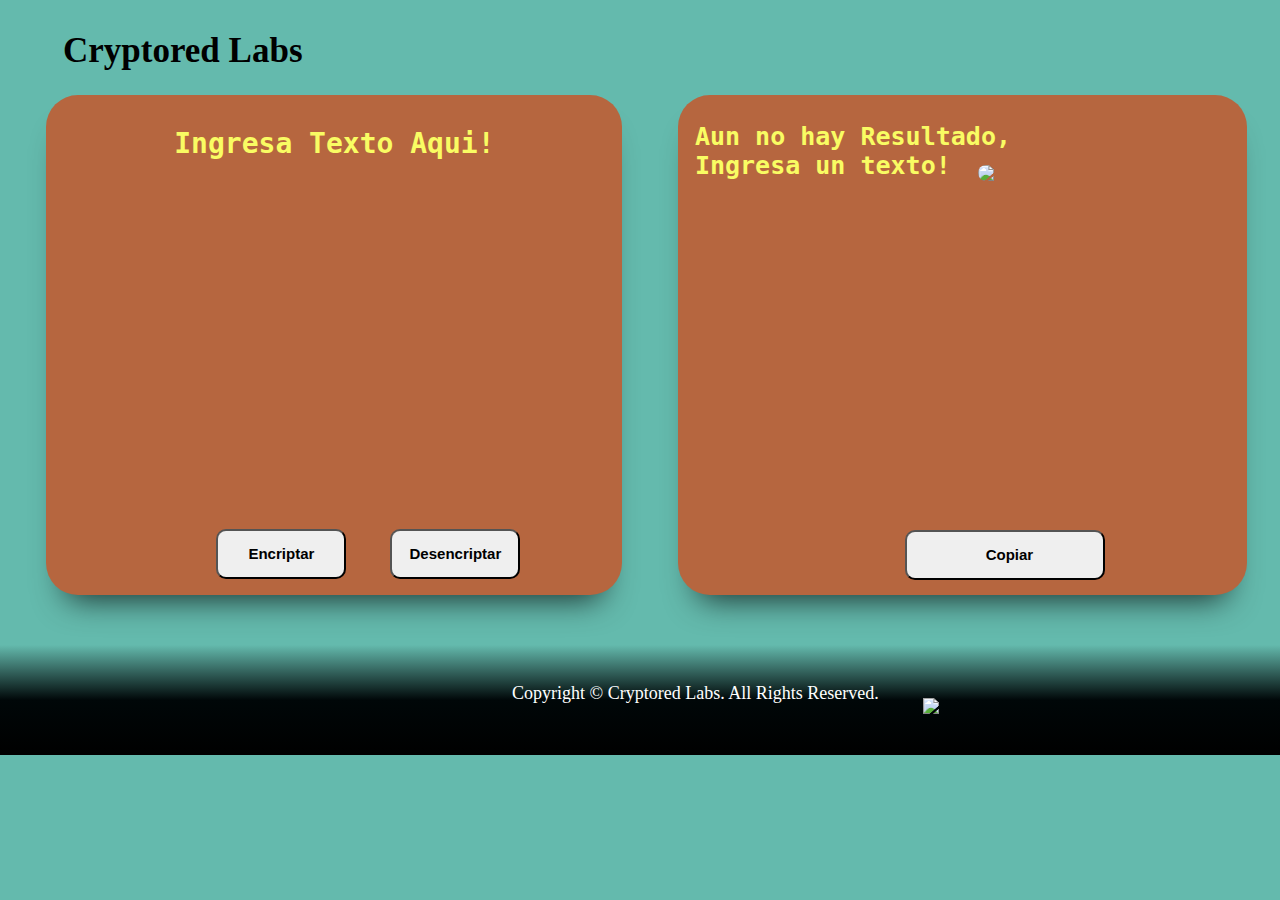
==== portfolio/encryptor/index.html @ 4f3464c0 "remove content thats not ready, and added first project" ====
<!DOCTYPE html>
<html>

    <head>
        <title onclick="secret()">Encryptor</title>
        <meta charset="UTF-8">
        <meta name="viewport" content="width=device-width, initial-scale=1.0">
        <link rel='stylesheet' href="styles.css">
        <script src="myscript.js"></script>
        <script src="https://kit.fontawesome.com/7869048bd9.js" crossorigin="anonymous"></script>
    </head>
    <body>
        <header>
            <h1 id="capi">Cryptored Labs</h1>
            <div id="alert"><p>Here the alert will display</p></div>
        </header>
        <section id="Encryptor">
            <div class="container-input">
                <textarea id="input-text" name="input-text" placeholder="Ingresa Texto Aqui!" rows="10" cols="50"></textarea>
                <div style="display:inline-block;">
                    <button class="buttons" type="button" onclick="encrypt()">Encriptar</button>
                    <button class="buttons" type="button" onclick="decrypt()">Desencriptar</button>
                </div>
            </div>

            <div class="container-output">
                <textarea id="output-text" name="output-text" rows="14" cols="21" placeholder="Aun no hay Resultado, Ingresa un texto!"readonly></textarea>
                <img class="pet" src="https://cdn.pixabay.com/photo/2023/04/25/00/07/00-07-51-295_1280.jpg" width="260px">
                <div>
                    <button class="copyButton">
                        <span class="fa-solid fa-copy"></span><span style="margin-left:8px;">Copiar</span>
                    </button>
                </div>
            </div>
        </section>
        <footer>
            <div class="credits">
                <p>
                    Copyright &#169 Cryptored Labs. All Rights Reserved.
                    <span> <img src="https://preview.redd.it/6c6r9mzxc9a51.gif?format=png8&s=befc74ea400dd3212305044f9589ef34129da9f8" width="50px"></span>
                </p>
               
            </div>
        </footer>
    </body>

</html>
---- portfolio/encryptor/styles.css ----
/*
Color Palette:
Azul Petroleo rgb(33, 112, 116)  / #217074 
Verde Albaca rgb(55, 116, 91)      / #37745B
Verde Cocodrilo rgb(139, 157, 119) / #8B9D77
Blanco Perla rgb(231, 234, 239) / #E7EAEF
Rosa Salsa rgb(237, 197, 171) / #EDC5AB
*/

body{
    background: #64BAAD ;
}
header h1{
    display: inline-block;
    width: 510px;
    position: relative;
    margin-left: 55px;
    font-size: 35px;
    transition: color 1s;
}
#alert{
    display: inline-block;
    position: relative;
    margin-left: 150px;
    top: 18px;
    width: 500px;
    height: 50px;
    border-radius: 45px;
    font-size: 23px;
    font-weight: bolder;
}
#alert p{
    display: none;
    position: relative;
    left: 110px;
    bottom: 11px;
    text-align: center;
    box-sizing: border-box;
    padding-bottom: 20px;
}
header h1:hover{
    color: #D74250;
}
footer{
    display:inline-block;
    position: absolute;
    margin-top: 50px;
    left: 0px;
    background-image: linear-gradient(#64BAAD, #000708, #000000);
    width: 100%;
    height: 110px;
}
#encryptor{
    width: 90%;
}
/* Seccion de Input */
.container-input {
    display:inline-block;
    position: absolute;
    margin: auto 3%;
    width: 45%;
    height: 500px;
    background: #B6663F;
    box-shadow: 0px 24px 32px -20px rgba(0, 0, 0, 0.753);
    border-radius: 32px;
}
#input-text{
    display: block;
    position: relative;
    top: 30px;
    width: 80%;
    margin: auto;
    text-align: center;
    font-size: 28px;
    font-weight: bold;
    background-color:#B6663F;
    color:#f9fc63;
    resize: none;
    border: none;
    outline: none; 
    
}
::placeholder { 
    color: #f9fc63;
    opacity: 1;
  }
.buttons{
    display: inline-block;
    position: relative;
    margin: auto 20px ;
    width: 130px;
    height: 50px;
    border-radius: 10px;
    top: 100px;
    left: 150px;
    font-weight: bold;
    font-size: 15px;
}
.copyButton{
    display: block;
    position: absolute;
    text-align: center;
    width: 200px;
    height: 50px;
    top: 87%;
    left: 40%;
    border-radius: 10px;
    font-weight: bold;
    font-size: 15px;
}

/* Seccion de Output */
.container-output {
    display: inline-block;
    position: relative;
    margin: auto 3%;
    width: 45%;
    left: 50%;
    height: 500px;
    background: #B6663F;
    box-shadow: 0px 24px 32px -20px rgba(0, 0, 0, 0.753);
    border-radius: 32px;
}
#output-text{
    display: inline-block;
    position: relative;
    margin: 15px;
    top:10px;
    font-size: 25px;
    font-weight: bold;
    background-color:#B6663F;
    color:#f9fc63;
    border: none;
    outline: none; 
    resize: none;
}
.pet{
    display:inline-block;
    position: absolute;
    right: 9px;
    top: 70px;
    border-radius: 10px;
}
.credits{
    display: inline-block;
    position: relative;
    top: 20px;
    left: 40%;
    vertical-align: middle;
    color: white;
    font-size: 18px;
}
.credits span{
    display: inline-block;
    position: relative;
    top:15px;
    left: 40px;
    align-items:center;
}
@media (max-width: 400px) {
    .pet{
        width: 150px;
    }

  }
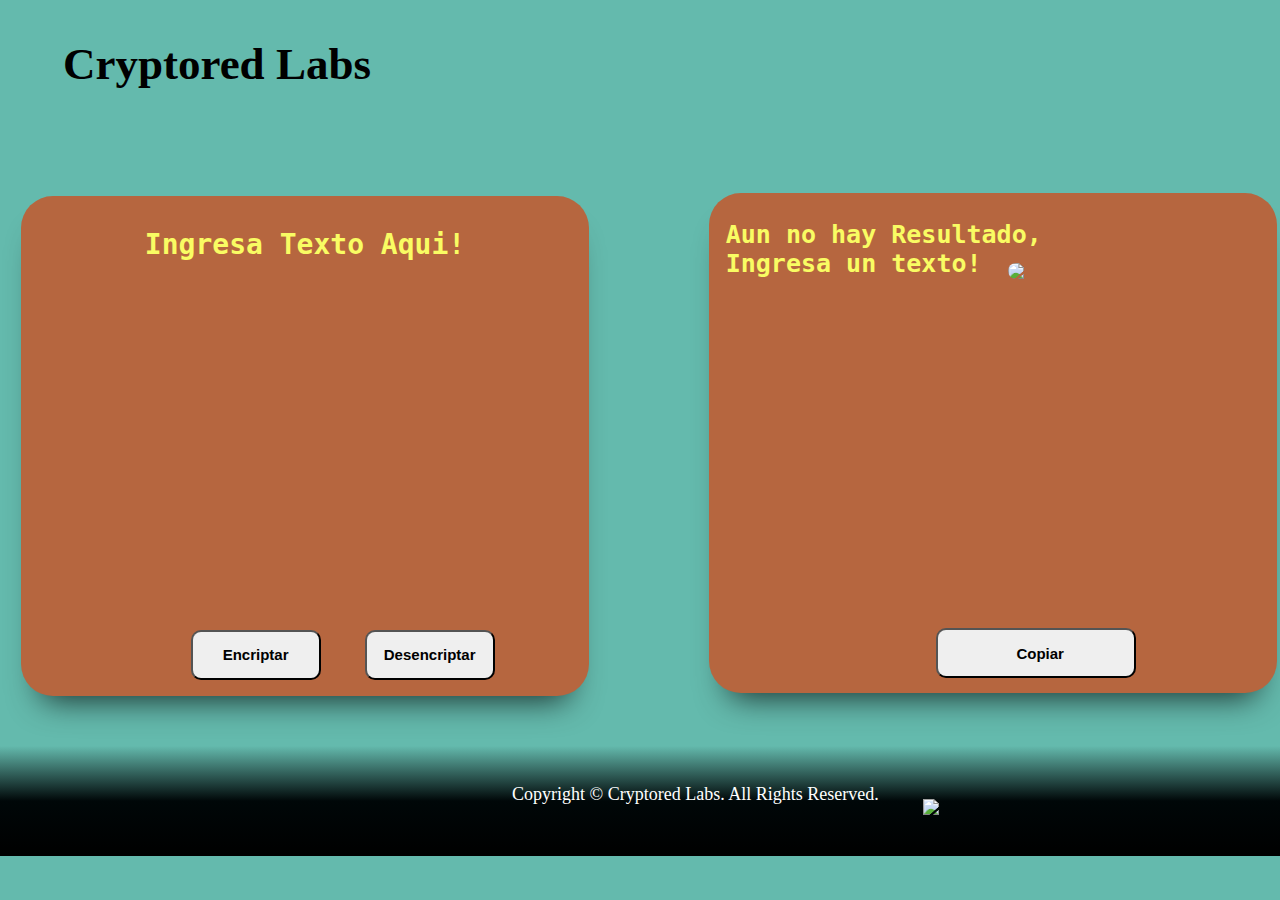
==== commit af4a3c7e: "add responsiveness for mobile, fixed JS issue with onclick" ====
--- a/portfolio/encryptor/index.html
+++ b/portfolio/encryptor/index.html
@@ -17,9 +17,13 @@
         <section id="Encryptor">
             <div class="container-input">
                 <textarea id="input-text" name="input-text" placeholder="Ingresa Texto Aqui!" rows="10" cols="50"></textarea>
-                <div style="display:inline-block;">
-                    <button class="buttons" type="button" onclick="encrypt()">Encriptar</button>
-                    <button class="buttons" type="button" onclick="decrypt()">Desencriptar</button>
+                <div class="buttonSpace">
+                    <button class="buttons encriptado" type="button">
+                        Encriptar
+                    </button>
+                    <button class="buttons desencriptado" type="button">
+                        Desencriptar
+                    </button>
                 </div>
             </div>
 
@@ -39,7 +43,6 @@
                     Copyright &#169 Cryptored Labs. All Rights Reserved.
                     <span> <img src="https://preview.redd.it/6c6r9mzxc9a51.gif?format=png8&s=befc74ea400dd3212305044f9589ef34129da9f8" width="50px"></span>
                 </p>
-               
             </div>
         </footer>
     </body>
--- a/portfolio/encryptor/styles.css
+++ b/portfolio/encryptor/styles.css
@@ -12,25 +12,23 @@
 }
 header h1{
     display: inline-block;
-    width: 510px;
+    width: 340px;
     position: relative;
     margin-left: 55px;
-    font-size: 35px;
+    font-size: 45px;
     transition: color 1s;
 }
 #alert{
-    display: inline-block;
-    position: relative;
-    margin-left: 150px;
+    display: none;
+    position: relative;
     top: 18px;
     width: 500px;
     height: 50px;
     border-radius: 45px;
-    font-size: 23px;
+    font-size: 30px;
     font-weight: bolder;
 }
 #alert p{
-    display: none;
     position: relative;
     left: 110px;
     bottom: 11px;
@@ -51,18 +49,22 @@
     height: 110px;
 }
 #encryptor{
+    display: flex;
+    justify-content: center;
+    align-items: center;
     width: 90%;
 }
 /* Seccion de Input */
 .container-input {
     display:inline-block;
-    position: absolute;
-    margin: auto 3%;
+    position: relative;
+    margin: auto 1%;
     width: 45%;
     height: 500px;
     background: #B6663F;
     box-shadow: 0px 24px 32px -20px rgba(0, 0, 0, 0.753);
     border-radius: 32px;
+    left:200
 }
 #input-text{
     display: block;
@@ -113,13 +115,14 @@
 .container-output {
     display: inline-block;
     position: relative;
-    margin: auto 3%;
+    top: 73px;
+    margin: auto 1%;
     width: 45%;
-    left: 50%;
     height: 500px;
     background: #B6663F;
     box-shadow: 0px 24px 32px -20px rgba(0, 0, 0, 0.753);
     border-radius: 32px;
+    left: 90px;
 }
 #output-text{
     display: inline-block;
@@ -157,9 +160,93 @@
     left: 40px;
     align-items:center;
 }
-@media (max-width: 400px) {
-    .pet{
-        width: 150px;
-    }
+  /*=================================================================*/
+ /*== For screens with a maximum width of 767px (mobile devices) ==*/
+/*===============================================================*/
+@media only screen and (max-width: 920px) {
 
-  }+header h1 {
+width: 100%;
+font-size: 60px;
+text-align: center;
+}
+#alert {
+display: inline-block;
+margin: 0 auto;
+width: 100%;
+height: auto;
+font-size: 40px;
+text-align: center;
+}
+#alert p {
+display: block;
+left: 75px;
+}
+footer {
+display: block;
+position: absolute;
+width: 109%;
+height: 150px;
+}
+.container-input{
+display: block;
+position: relative;
+width: 100%;
+left: 40px;
+height: auto;
+margin: 0px auto;
+}
+#input-text {
+top: 10px;
+font-size: 22px;
+margin-bottom: 20px;
+}
+.buttons {
+display: inline-block;
+position: relative;
+margin: 10px 10px;
+top: 0px;
+left: 200px;
+width: 25%;
+text-align: center;
+}
+.container-output{
+display: inline-block;
+position: relative;
+width: 100%;
+left: 40px;
+top:10px;
+height: auto;
+margin: 10px auto;
+}
+.copyButton {
+top: auto;
+bottom: 10px;
+left: 84%;
+transform: translateX(-50%);
+width: 23%;
+font-size: 18px;
+}
+#output-text {
+left: 20px;
+width: 70%;
+margin: 10px;
+font-size: 20px;
+}
+.pet {
+display: inline-block;
+width: 180px;
+top: 40px;
+right: 40px;
+}
+.credits {
+text-align: center;
+font-size: 16px;
+top: 40px;
+left: 300px;
+}
+.credits span {
+display: inline-block;
+margin-top: 10px;
+}
+}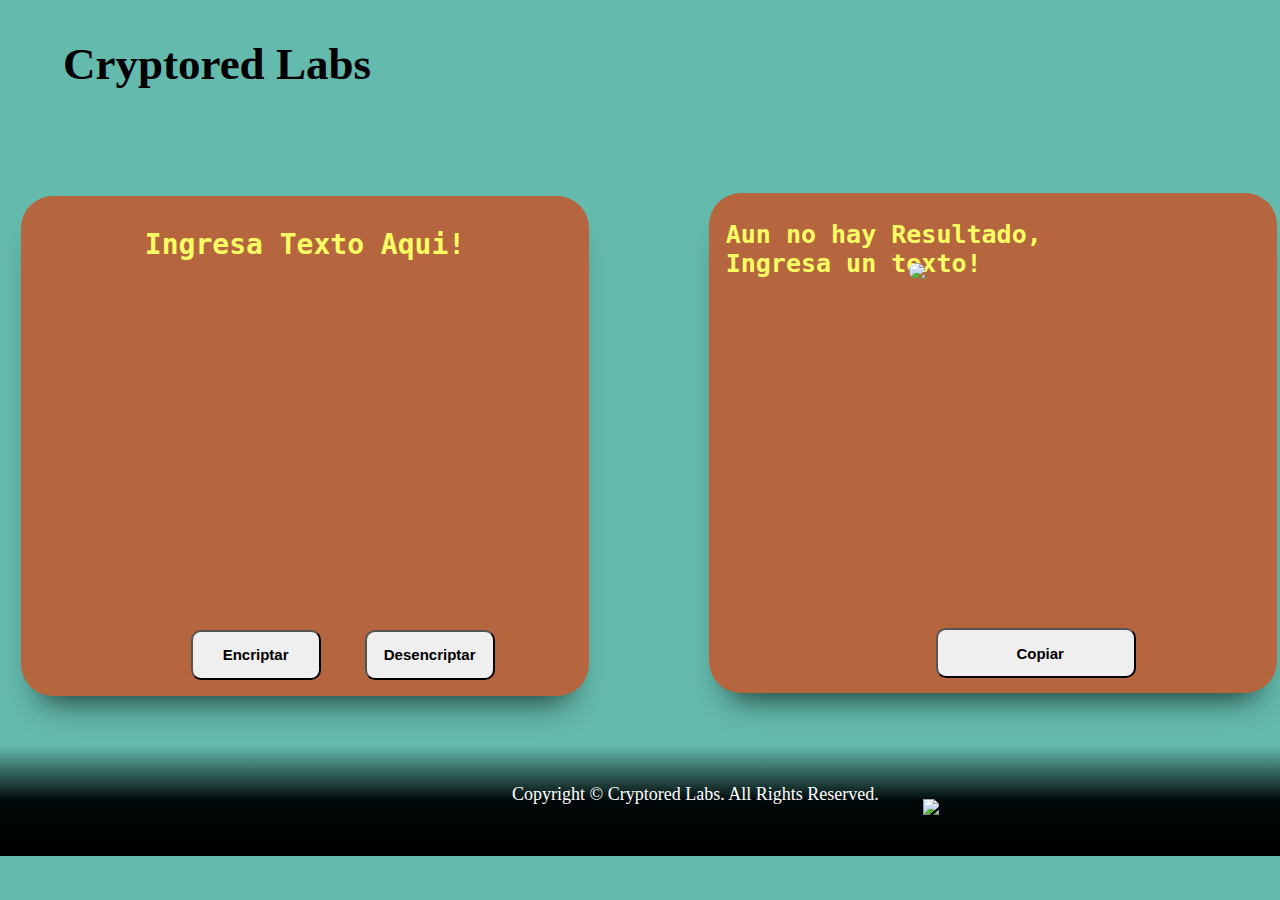
==== commit cbc20266: "cambio imagen" ====
--- a/portfolio/encryptor/index.html
+++ b/portfolio/encryptor/index.html
@@ -29,7 +29,7 @@
 
             <div class="container-output">
                 <textarea id="output-text" name="output-text" rows="14" cols="21" placeholder="Aun no hay Resultado, Ingresa un texto!"readonly></textarea>
-                <img class="pet" src="https://cdn.pixabay.com/photo/2023/04/25/00/07/00-07-51-295_1280.jpg" width="260px">
+                <img class="pet" src="https://www.hellabrunn.de/fileadmin/_processed_/c/f/csm_tierpark-hellabrunn-wasserschwein-capybara-amerika-tierlexikon-artenschutz_7c6c6695e6.png">
                 <div>
                     <button class="copyButton">
                         <span class="fa-solid fa-copy"></span><span style="margin-left:8px;">Copiar</span>
--- a/portfolio/encryptor/styles.css
+++ b/portfolio/encryptor/styles.css
@@ -124,6 +124,9 @@
     border-radius: 32px;
     left: 90px;
 }
+.container-output img{
+    left: 200px;
+}
 #output-text{
     display: inline-block;
     position: relative;
@@ -163,7 +166,7 @@
   /*=================================================================*/
  /*== For screens with a maximum width of 767px (mobile devices) ==*/
 /*===============================================================*/
-@media only screen and (max-width: 920px) {
+@media only screen and (max-width: 1000px) {
 
 header h1 {
 width: 100%;
@@ -171,7 +174,7 @@
 text-align: center;
 }
 #alert {
-display: inline-block;
+display: none;
 margin: 0 auto;
 width: 100%;
 height: auto;
@@ -249,4 +252,4 @@
 display: inline-block;
 margin-top: 10px;
 }
-}+}
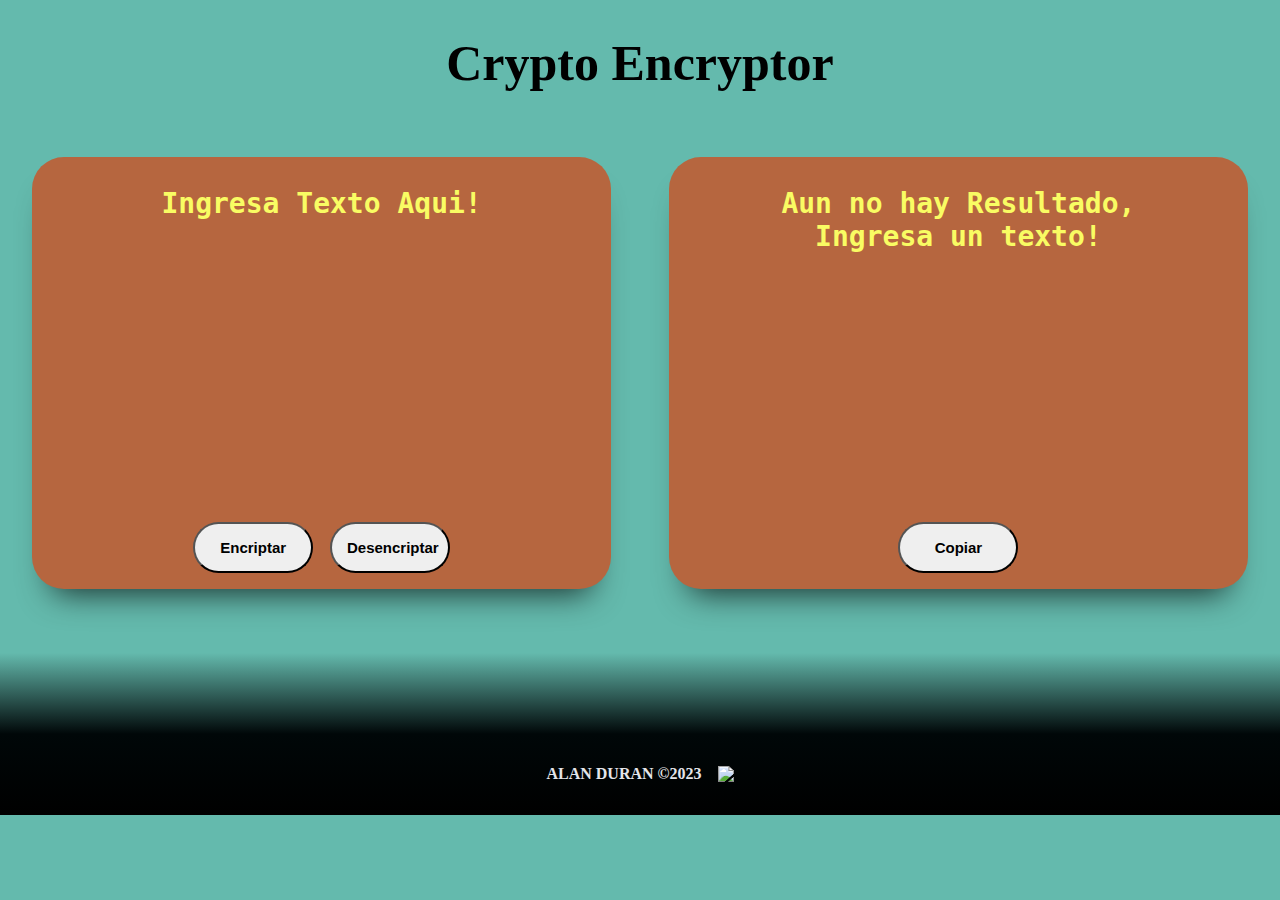
==== commit 30238e79: "update capira to flexbox" ====
--- a/portfolio/encryptor/index.html
+++ b/portfolio/encryptor/index.html
@@ -5,19 +5,19 @@
         <title onclick="secret()">Encryptor</title>
         <meta charset="UTF-8">
         <meta name="viewport" content="width=device-width, initial-scale=1.0">
+        <script src="https://kit.fontawesome.com/7869048bd9.js" crossorigin="anonymous"></script>
         <link rel='stylesheet' href="styles.css">
         <script src="myscript.js"></script>
-        <script src="https://kit.fontawesome.com/7869048bd9.js" crossorigin="anonymous"></script>
     </head>
     <body>
         <header>
-            <h1 id="capi">Cryptored Labs</h1>
-            <div id="alert"><p>Here the alert will display</p></div>
+            <h1 id="capi">Crypto Encryptor</h1>
+            <div id="alert">Here the alert will display</div>
         </header>
-        <section id="Encryptor">
+        <section id="encryptor">
             <div class="container-input">
                 <textarea id="input-text" name="input-text" placeholder="Ingresa Texto Aqui!" rows="10" cols="50"></textarea>
-                <div class="buttonSpace">
+                <div class="buttons_container">
                     <button class="buttons encriptado" type="button">
                         Encriptar
                     </button>
@@ -26,23 +26,19 @@
                     </button>
                 </div>
             </div>
-
             <div class="container-output">
                 <textarea id="output-text" name="output-text" rows="14" cols="21" placeholder="Aun no hay Resultado, Ingresa un texto!"readonly></textarea>
-                <img class="pet" src="https://www.hellabrunn.de/fileadmin/_processed_/c/f/csm_tierpark-hellabrunn-wasserschwein-capybara-amerika-tierlexikon-artenschutz_7c6c6695e6.png">
-                <div>
-                    <button class="copyButton">
-                        <span class="fa-solid fa-copy"></span><span style="margin-left:8px;">Copiar</span>
-                    </button>
-                </div>
+                <button class="copyButton">
+                    <span>Copiar</span>
+                </button>
             </div>
         </section>
         <footer>
-            <div class="credits">
-                <p>
-                    Copyright &#169 Cryptored Labs. All Rights Reserved.
-                    <span> <img src="https://preview.redd.it/6c6r9mzxc9a51.gif?format=png8&s=befc74ea400dd3212305044f9589ef34129da9f8" width="50px"></span>
-                </p>
+            <div class="container-footer">
+                <div class="social"><a href="https://github.com/0xCryptored"><i class="fa-brands fa-github"></i></a></div>
+                <div class="social"><a href="https://www.linkedin.com/in/alangduran/"><i class="fa-brands fa-linkedin"></i></a></div>
+                <p> ALAN DURAN &#169;2023</p>
+                <img src="https://www.google.com/search/static/gs/animal/cover_images/m01zh5_cover.png" style="width: 8rem;">
             </div>
         </footer>
     </body>
--- a/portfolio/encryptor/styles.css
+++ b/portfolio/encryptor/styles.css
@@ -8,248 +8,155 @@
 */
 
 body{
-    background: #64BAAD ;
+    background: #64BAAD;
+    margin: 0;
+    padding: 0;
+}
+header{
+    display: flex;
+    justify-content: center;
+    flex-direction: column;
 }
 header h1{
-    display: inline-block;
-    width: 340px;
-    position: relative;
-    margin-left: 55px;
-    font-size: 45px;
+    display: flex;
+    justify-content: center;
+    text-align: center;
+    font-size: 50px;
     transition: color 1s;
-}
-#alert{
-    display: none;
-    position: relative;
-    top: 18px;
-    width: 500px;
-    height: 50px;
-    border-radius: 45px;
-    font-size: 30px;
-    font-weight: bolder;
-}
-#alert p{
-    position: relative;
-    left: 110px;
-    bottom: 11px;
-    text-align: center;
-    box-sizing: border-box;
-    padding-bottom: 20px;
 }
 header h1:hover{
     color: #D74250;
 }
-footer{
-    display:inline-block;
-    position: absolute;
-    margin-top: 50px;
-    left: 0px;
-    background-image: linear-gradient(#64BAAD, #000708, #000000);
-    width: 100%;
-    height: 110px;
+#alert{
+    display: none;
+    justify-content: center;
+    color: #D74250;
+    font-size: 30px;
+    font-weight: bolder;
 }
 #encryptor{
     display: flex;
-    justify-content: center;
-    align-items: center;
-    width: 90%;
+    justify-content: space-between;
+    padding: 2rem;
 }
 /* Seccion de Input */
 .container-input {
-    display:inline-block;
-    position: relative;
-    margin: auto 1%;
+    display: flex;
+    flex-direction: column;
+    justify-content: center;
     width: 45%;
-    height: 500px;
+    height: 25rem;
+    padding: 1rem;
     background: #B6663F;
     box-shadow: 0px 24px 32px -20px rgba(0, 0, 0, 0.753);
     border-radius: 32px;
-    left:200
 }
 #input-text{
-    display: block;
-    position: relative;
-    top: 30px;
+    display: flex;
     width: 80%;
     margin: auto;
+    padding: 0.5em;
     text-align: center;
     font-size: 28px;
     font-weight: bold;
     background-color:#B6663F;
     color:#f9fc63;
+    border: none;
     resize: none;
-    border: none;
     outline: none; 
-    
 }
 ::placeholder { 
     color: #f9fc63;
     opacity: 1;
-  }
+}
+.buttons_container{
+    display: flex;
+    justify-content: center;
+    margin: auto;
+    width: 50%;
+}
 .buttons{
-    display: inline-block;
-    position: relative;
-    margin: auto 20px ;
-    width: 130px;
-    height: 50px;
-    border-radius: 10px;
-    top: 100px;
-    left: 150px;
-    font-weight: bold;
-    font-size: 15px;
-}
-.copyButton{
-    display: block;
-    position: absolute;
-    text-align: center;
-    width: 200px;
-    height: 50px;
-    top: 87%;
-    left: 40%;
-    border-radius: 10px;
+    margin: auto;
+    width: 8em;
+    padding: 1em;
+    border-radius: 30px;
     font-weight: bold;
     font-size: 15px;
 }
 
 /* Seccion de Output */
 .container-output {
-    display: inline-block;
-    position: relative;
-    top: 73px;
-    margin: auto 1%;
+    display: flex;
+    flex-direction: column;
+    justify-content: center;
     width: 45%;
-    height: 500px;
+    height: 25rem;
+    padding: 1rem;
     background: #B6663F;
     box-shadow: 0px 24px 32px -20px rgba(0, 0, 0, 0.753);
     border-radius: 32px;
-    left: 90px;
-}
-.container-output img{
-    left: 200px;
 }
 #output-text{
-    display: inline-block;
-    position: relative;
-    margin: 15px;
-    top:10px;
-    font-size: 25px;
+    display: flex;
+    width: 80%;
+    margin: auto;
+    padding: 0.5em;
+    text-align: center;
+    font-size: 28px;
     font-weight: bold;
     background-color:#B6663F;
     color:#f9fc63;
     border: none;
+    resize: none;
     outline: none; 
-    resize: none;
 }
-.pet{
-    display:inline-block;
-    position: absolute;
-    right: 9px;
-    top: 70px;
+.container-output div{
+    display: flex;
+}
+.container-output img{
+    width: 5.2rem;
+    border: 1px solid green;
+}
+.copyButton{
+    margin: auto;
+    width: 8em;
+    padding: 1em;
+    border-radius: 30px;
+    font-weight: bold;
+    font-size: 15px;
+}
+footer{
+    display:flex;
+    justify-content: center;
+    margin-top: 2rem;
+    background-image: linear-gradient(#64BAAD, #000708, #000000);
+}
+.container-footer{
+    padding-top: 5rem;
+    display: flex;
+    align-items: center;
+}
+.social{
+    font-size: 2.5rem;
+    justify-content: center;
+    padding: 0.2rem 0.5rem;
+    margin: 1rem;
     border-radius: 10px;
+    transition: all .2s ease;
 }
-.credits{
-    display: inline-block;
-    position: relative;
-    top: 20px;
-    left: 40%;
-    vertical-align: middle;
-    color: white;
-    font-size: 18px;
+.social:hover{
+    box-shadow: 0 0 25px #1a63b6;
+    background-color: #5b81eb;
 }
-.credits span{
-    display: inline-block;
-    position: relative;
-    top:15px;
-    left: 40px;
-    align-items:center;
+.social a{
+    text-decoration: none;
+    color: #E4E5EA;
+}
+.container-footer p{
+    color: #E4E5EA;
+    font-weight: bold;
+    padding: 1rem;
 }
   /*=================================================================*/
- /*== For screens with a maximum width of 767px (mobile devices) ==*/
-/*===============================================================*/
-@media only screen and (max-width: 1000px) {
-
-header h1 {
-width: 100%;
-font-size: 60px;
-text-align: center;
-}
-#alert {
-display: none;
-margin: 0 auto;
-width: 100%;
-height: auto;
-font-size: 40px;
-text-align: center;
-}
-#alert p {
-display: block;
-left: 75px;
-}
-footer {
-display: block;
-position: absolute;
-width: 109%;
-height: 150px;
-}
-.container-input{
-display: block;
-position: relative;
-width: 100%;
-left: 40px;
-height: auto;
-margin: 0px auto;
-}
-#input-text {
-top: 10px;
-font-size: 22px;
-margin-bottom: 20px;
-}
-.buttons {
-display: inline-block;
-position: relative;
-margin: 10px 10px;
-top: 0px;
-left: 200px;
-width: 25%;
-text-align: center;
-}
-.container-output{
-display: inline-block;
-position: relative;
-width: 100%;
-left: 40px;
-top:10px;
-height: auto;
-margin: 10px auto;
-}
-.copyButton {
-top: auto;
-bottom: 10px;
-left: 84%;
-transform: translateX(-50%);
-width: 23%;
-font-size: 18px;
-}
-#output-text {
-left: 20px;
-width: 70%;
-margin: 10px;
-font-size: 20px;
-}
-.pet {
-display: inline-block;
-width: 180px;
-top: 40px;
-right: 40px;
-}
-.credits {
-text-align: center;
-font-size: 16px;
-top: 40px;
-left: 300px;
-}
-.credits span {
-display: inline-block;
-margin-top: 10px;
-}
-}
+  /*== For screens with a maximum width of 767px (mobile devices) ==*/
+/*===============================================================*/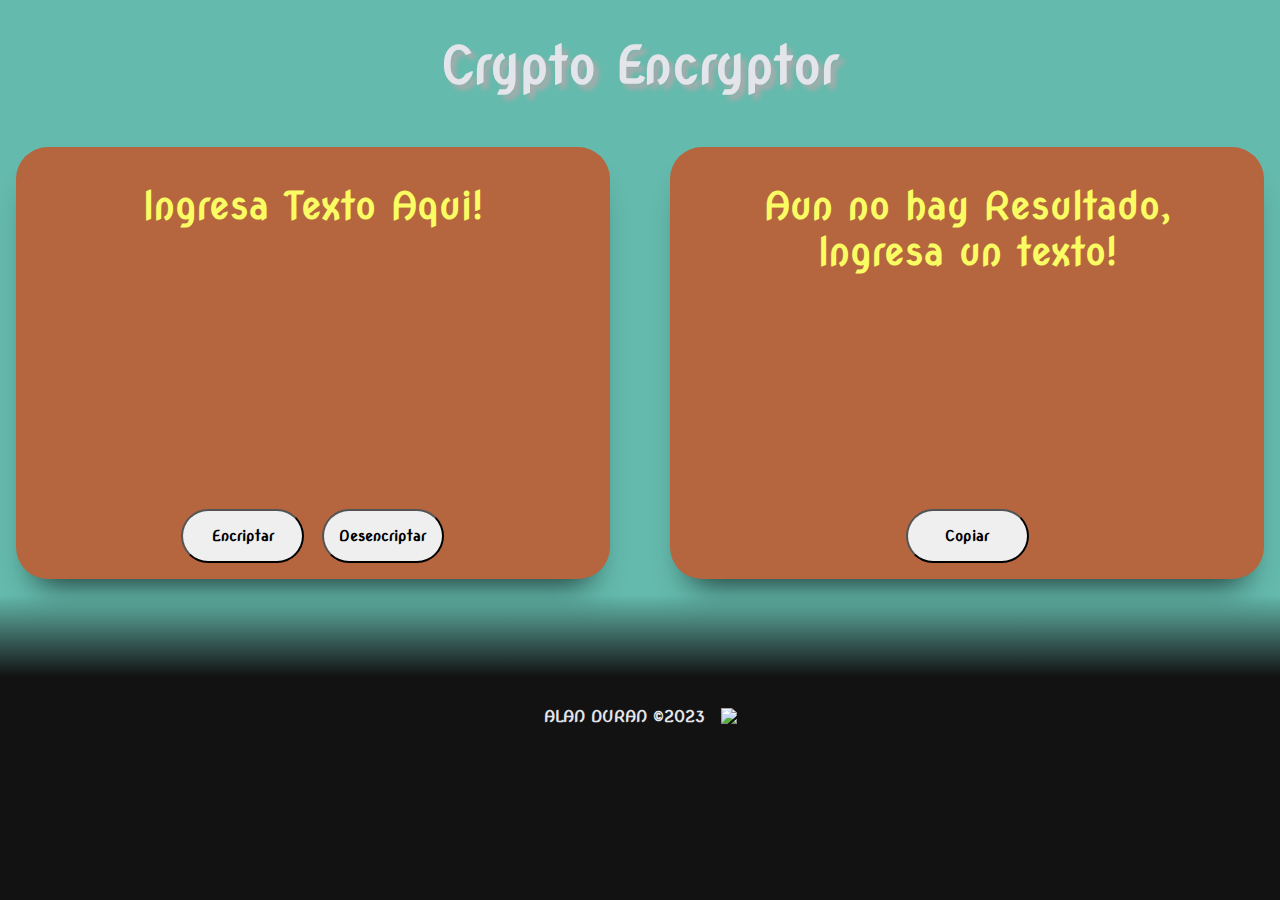
==== commit d78884bb: "added fonts" ====
--- a/portfolio/encryptor/index.html
+++ b/portfolio/encryptor/index.html
@@ -6,6 +6,7 @@
         <meta charset="UTF-8">
         <meta name="viewport" content="width=device-width, initial-scale=1.0">
         <script src="https://kit.fontawesome.com/7869048bd9.js" crossorigin="anonymous"></script>
+        <link href="https://fonts.googleapis.com/css2?family=Nova+Oval&display=swap" rel="stylesheet">
         <link rel='stylesheet' href="styles.css">
         <script src="myscript.js"></script>
     </head>
--- a/portfolio/encryptor/styles.css
+++ b/portfolio/encryptor/styles.css
@@ -8,21 +8,25 @@
 */
 
 body{
-    background: #64BAAD;
+    background: #121212;
     margin: 0;
     padding: 0;
 }
 header{
     display: flex;
+    font-family: 'Nova Oval', cursive;
     justify-content: center;
     flex-direction: column;
+    background: #64BAAD;
 }
 header h1{
     display: flex;
     justify-content: center;
     text-align: center;
-    font-size: 50px;
-    transition: color 1s;
+    color: #E4E5EA;
+    font-size: 4vw;
+    text-shadow: 5px 5px 5px #ababab;
+    transition: color 0.5s;
 }
 header h1:hover{
     color: #D74250;
@@ -31,13 +35,15 @@
     display: none;
     justify-content: center;
     color: #D74250;
+    font-family: 'Nova Oval', cursive;
     font-size: 30px;
     font-weight: bolder;
 }
 #encryptor{
     display: flex;
     justify-content: space-between;
-    padding: 2rem;
+    padding: 1rem;
+    background: #64BAAD;
 }
 /* Seccion de Input */
 .container-input {
@@ -57,7 +63,8 @@
     margin: auto;
     padding: 0.5em;
     text-align: center;
-    font-size: 28px;
+    font-family: 'Nova Oval', cursive;
+    font-size: 3vw;
     font-weight: bold;
     background-color:#B6663F;
     color:#f9fc63;
@@ -80,8 +87,9 @@
     width: 8em;
     padding: 1em;
     border-radius: 30px;
-    font-weight: bold;
-    font-size: 15px;
+    font-family: 'Nova Oval', cursive;
+    font-weight: 900;
+    font-size: 1.2vw;
 }
 
 /* Seccion de Output */
@@ -102,7 +110,8 @@
     margin: auto;
     padding: 0.5em;
     text-align: center;
-    font-size: 28px;
+    font-family: 'Nova Oval', cursive;
+    font-size: 3vw;
     font-weight: bold;
     background-color:#B6663F;
     color:#f9fc63;
@@ -122,14 +131,15 @@
     width: 8em;
     padding: 1em;
     border-radius: 30px;
-    font-weight: bold;
-    font-size: 15px;
+    font-family: 'Nova Oval', cursive;
+    font-weight: 900;
+    font-size: 1.2vw;
 }
 footer{
     display:flex;
     justify-content: center;
-    margin-top: 2rem;
-    background-image: linear-gradient(#64BAAD, #000708, #000000);
+    font-family: 'Nova Oval', cursive;
+    background-image: linear-gradient(#64BAAD, #121212, #121212);
 }
 .container-footer{
     padding-top: 5rem;
@@ -157,6 +167,45 @@
     font-weight: bold;
     padding: 1rem;
 }
-  /*=================================================================*/
-  /*== For screens with a maximum width of 767px (mobile devices) ==*/
-/*===============================================================*/+@media screen and (max-width:768px){
+    header h1{
+        display: flex;
+        justify-content: center;
+        text-align: center;
+        color: #E4E5EA;
+        font-size: 8vw;
+        text-shadow: 5px 5px 5px #ababab;
+        transition: color 0.5s;
+    }
+    #encryptor{
+        display: flex;
+        flex-direction: column;
+        padding: 1rem;
+        background: #64BAAD;
+        border: 1px solid red;
+    }
+    .container-input {
+        display: flex;
+        flex-direction: column;
+        justify-content: center;
+        margin: 0.5rem auto;
+        width: 60%;
+        height: 13rem;
+        padding: 1rem;
+        background: #B6663F;
+        box-shadow: 0px 24px 32px -20px rgba(0, 0, 0, 0.753);
+        border-radius: 32px;
+    }
+    .container-output {
+        display: flex;
+        flex-direction: column;
+        justify-content: center;
+        margin: 0.5rem auto;
+        width: 60%;
+        height: 13rem;
+        padding: 1rem;
+        background: #B6663F;
+        box-shadow: 0px 24px 32px -20px rgba(0, 0, 0, 0.753);
+        border-radius: 32px;
+    }
+}